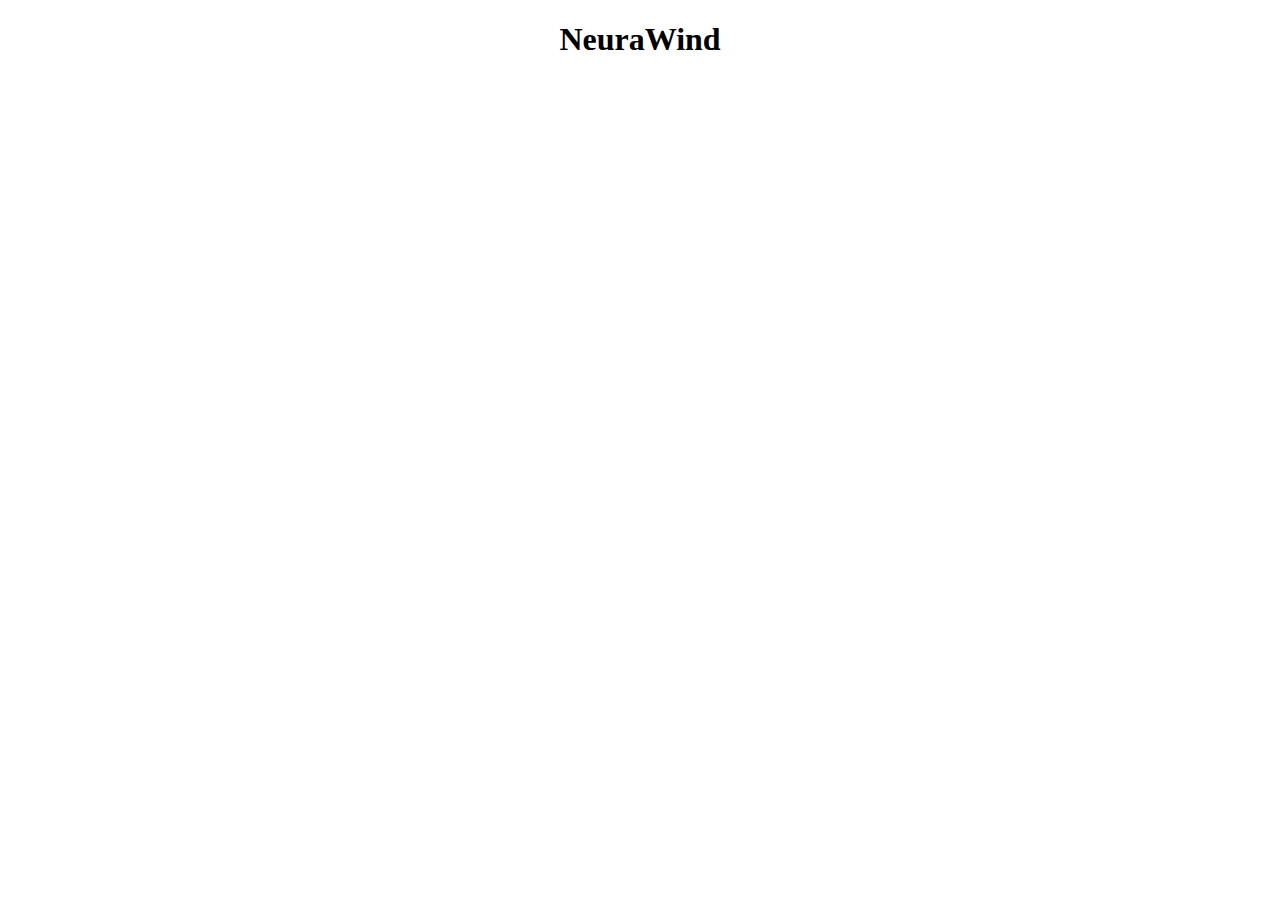
==== home.html @ ba724d41 "Add files via upload" ====
<!DOCTYPE html>
<html>
<head>
    <meta charset="utf-8" />
    <meta http-equiv="X-UA-Compatible" content="IE=edge">
    <title>Welcome</title>
    <meta name="viewport" content="width=device-width, initial-scale=1">
</head>
<body>
    <h1 style="text-align: center">
        NeuraWind
    </h1>
</body>
</html>
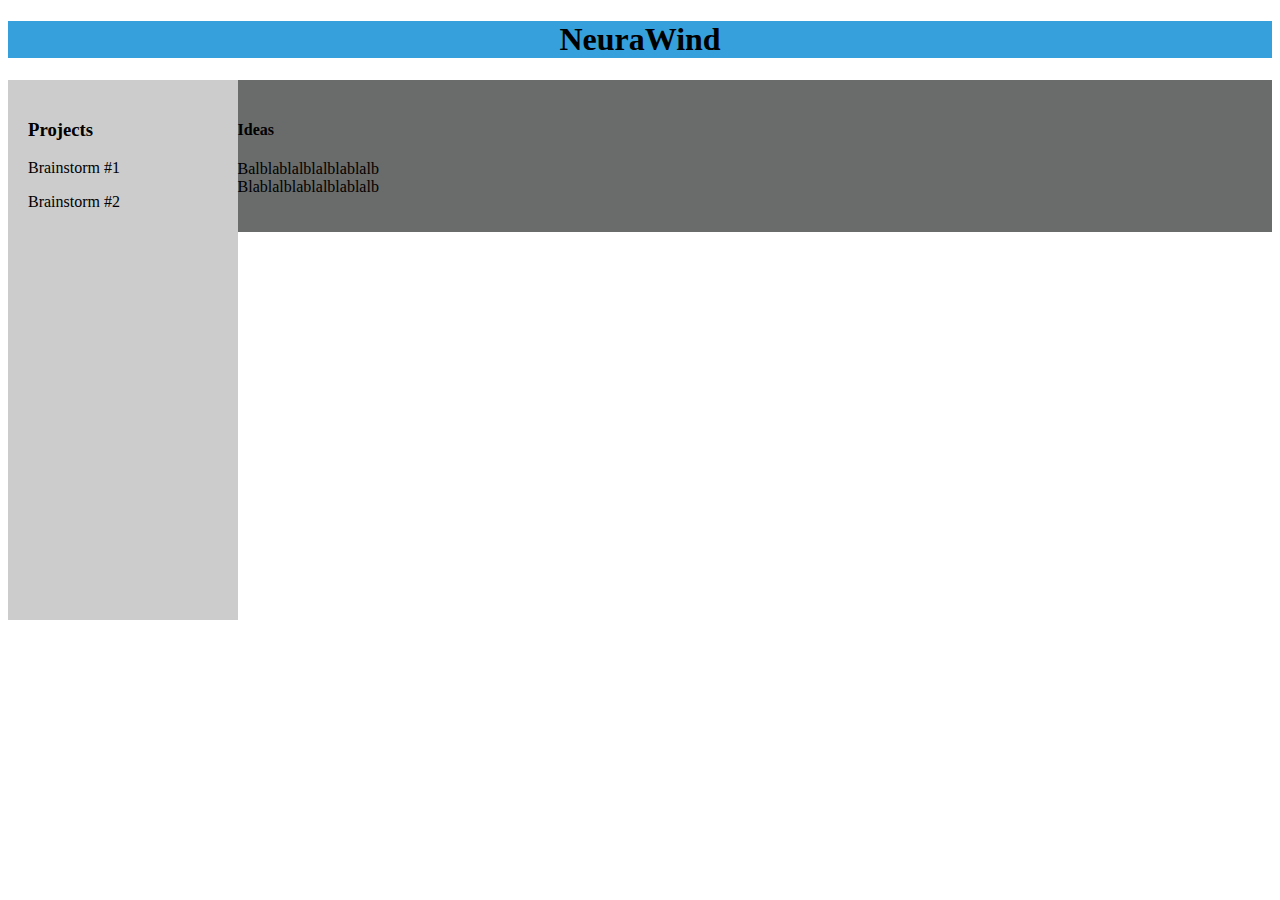
==== commit 186642ab: "Updated homepage with basic layout" ====
--- a/home.html
+++ b/home.html
@@ -1,14 +1,28 @@
-<!DOCTYPE html>
-<html>
-<head>
-    <meta charset="utf-8" />
-    <meta http-equiv="X-UA-Compatible" content="IE=edge">
-    <title>Welcome</title>
-    <meta name="viewport" content="width=device-width, initial-scale=1">
-</head>
-<body>
-    <h1 style="text-align: center">
-        NeuraWind
-    </h1>
-</body>
+<!DOCTYPE html>
+<html>
+    <head>
+        <meta charset="utf-8" />
+        <meta http-equiv="X-UA-Compatible" content="IE=edge">
+        <title>Welcome</title>
+        <meta name="viewport" content="width=device-width, initial-scale=1">
+        <link rel="stylesheet" type="text/css" media="screen" href="stylesheet/styles.css" />
+    </head>
+    <body>
+        <div class="header">
+            <h1 style="text-align: center">
+                NeuraWind
+            </h1>
+        </div>
+        <div class="sidebar">
+            <h3>Projects</h3>
+            <p class="project">Brainstorm #1</p>
+            <p class="project">Brainstorm #2</p>
+        </div>
+        <div class="content">
+            <h4>Ideas</h4>
+            <p>
+                Balblablalblalblablalb <br> Blablalblablalblablalb
+            </p>
+        </div>
+    </body>
 </html>--- a/stylesheet/styles.css
+++ b/stylesheet/styles.css
@@ -0,0 +1,17 @@
+.header{
+    background: #36a0dd
+}
+.sidebar{
+    float: left;
+    width: 15%;
+    height: 500px;
+    background: #ccc;
+    padding: 20px;
+}
+.project:hover{
+    background: #a6a6ac;
+}
+.content{
+    background: #6a6b6b;
+    padding: 20px;
+}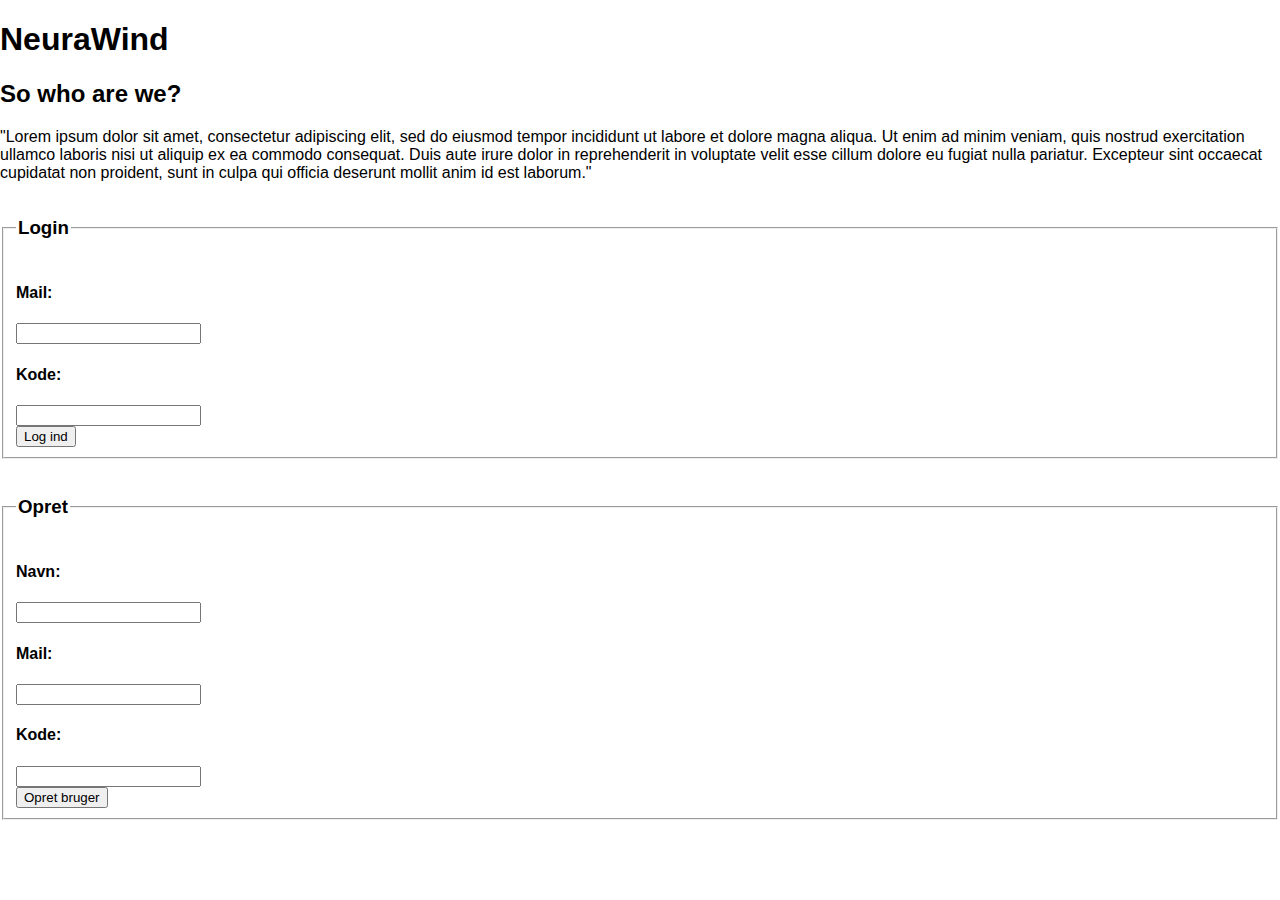
==== commit 48a575fb: "Add files via upload" ====
--- a/home.html
+++ b/home.html
@@ -1,28 +1,55 @@
-<!DOCTYPE html>
-<html>
-    <head>
-        <meta charset="utf-8" />
-        <meta http-equiv="X-UA-Compatible" content="IE=edge">
-        <title>Welcome</title>
-        <meta name="viewport" content="width=device-width, initial-scale=1">
-        <link rel="stylesheet" type="text/css" media="screen" href="stylesheet/styles.css" />
-    </head>
-    <body>
-        <div class="header">
-            <h1 style="text-align: center">
-                NeuraWind
-            </h1>
-        </div>
-        <div class="sidebar">
-            <h3>Projects</h3>
-            <p class="project">Brainstorm #1</p>
-            <p class="project">Brainstorm #2</p>
-        </div>
-        <div class="content">
-            <h4>Ideas</h4>
-            <p>
-                Balblablalblalblablalb <br> Blablalblablalblablalb
-            </p>
-        </div>
-    </body>
+<!DOCTYPE html>
+<html>
+
+<head>
+    <meta charset="utf-8" />
+    <meta http-equiv="X-UA-Compatible" content="IE=edge">
+    <title>NeuraWind</title>
+    <meta name="viewport" content="width=device-width, initial-scale=1">
+    <link rel="stylesheet" type="text/css" media="screen" href="stylesheet/styles.css" />
+</head>
+
+<body id="main"></body>
+  <h1>NeuraWind</h1>
+  <h2>So who are we?</h2>
+    <p>"Lorem ipsum dolor sit amet, consectetur adipiscing elit, sed do eiusmod tempor incididunt ut labore et dolore magna aliqua. Ut enim ad minim veniam, quis nostrud exercitation ullamco laboris nisi ut aliquip ex ea commodo consequat. Duis aute irure dolor in reprehenderit in voluptate velit esse cillum dolore eu fugiat nulla pariatur. Excepteur sint occaecat cupidatat non proident, sunt in culpa qui officia deserunt mollit anim id est laborum."</p>
+
+
+
+
+
+<!--Login box-->
+    <form action="login.php" method="POST">
+        <fieldset>
+            <legend><h3>Login</h3></legend>
+            <div class="Login">
+                <h4>Mail:</h4>
+                <input type="text" name="mail" />
+                <h4>Kode:</h4>
+                <input type="password" name="password" />
+            </div>
+
+            <input name='login' type="submit" value="Log ind">
+        </fieldset>
+    </form>
+    
+</br>
+
+<!--Opret box-->
+    <form action="opret.php" method="POST">
+        <fieldset>
+            <legend><h3>Opret</h3></legend>
+            <div class="Opret">
+                <h4>Navn:</h4>
+                <input type="text" name="name" />
+                <h4>Mail:</h4>
+                <input type="text" name="mail" />
+                <h4>Kode:</h4>
+                <input type="password" name="password" />
+            </div>
+
+            <input name='opret' type="submit" value="Opret bruger">
+        </fieldset>
+    </form>
+</body>
 </html>--- a/stylesheet/styles.css
+++ b/stylesheet/styles.css
@@ -1,17 +1,207 @@
-.header{
-    background: #36a0dd
-}
-.sidebar{
+html, body {
+    margin: 0;
+    padding: 0;
+  }
+  
+  body {
+    font-family: 'Roboto', sans-serif;
+    font-weight: 100;
+  }
+  
+  .container {
+    margin: 0 auto;
+    max-width: 940px; 
+    padding: 0 10px;
+  }
+  
+  .header {
+    background: url("../Images/brain7.jpg") no-repeat center center; 
+    background-size: cover;
+    height: 800px;
+    text-align: center; 
+  }
+  
+  .header .container {
+    position: relative;
+    top: 200px;
+  }
+  
+  .header h1 {
+    color: rgb(255, 255, 255);
+    line-height: 100px; 
+    font-size: 80px;
+    letter-spacing: 8px;
+    margin-top: 0;
+    margin-bottom: 80px;
+    text-transform: uppercase; 
+  }
+  
+  @media (min-width:850px) {
+    .header h1 {
+      font-size: 120px;
+    }
+  }
+  
+  .header p {
+    color: rgb(255, 255, 255);
+    background: black;
+    padding: 5px 10px;
+    text-decoration: none; 
+    text-transform: uppercase; 
+    letter-spacing: 5px;
+    border: solid 3px white;
+    border-radius: 20px;
+    font-weight: 100;
+    margin-bottom: 50px;
+    margin-top: 0;
+  }
+  
+  .btnfirst {
+    color: rgb(255, 255, 255);
+    background: black;
+    padding: 5px 15px;
+    text-decoration: none; 
+    transition: background .5s; 
+    text-transform: uppercase;
+    letter-spacing: 2px;
+    border:solid 2px white;
+    border-radius: 20px;
+  }
+
+  .btnfirst:hover{
+    background: #fff;
+    color: rgb(255, 0, 119);
+    cursor: pointer; 
+    transition-delay: 1s;
+    transition: background 2.5s; 
+    transition: color 1s;
+  }
+
+  .btn {
+    color: rgb(255, 255, 255);
+    background: black;
+    padding: 10px 40px;
+    text-decoration: none; 
+    transition: background .5s; 
+    text-transform: uppercase;
+    letter-spacing: 2px;
+    border:solid 3px white;
+    border-radius: 20px;
+  }
+
+  .btn:hover{
+    background: #fff;
+    color: blue;
+    cursor: pointer; 
+    transition-delay: 1s;
+    transition: background 2.5s; 
+    transition: color 2s;
+  }
+
+  .btn2 {
+    color: rgb(255, 255, 255);
+    background: black;
+    padding: 10px 40px;
+    text-decoration: none; 
+    transition: background .5s; 
+    text-transform: uppercase;
+    letter-spacing: 2px;
+    border:solid 2px white;
+    border-radius: 20px;
+  }
+
+  .btn2:hover{
+    background: #fff;
+    color: blue;
+    cursor: pointer; 
+    transition: background 2s; 
+    transition: color .5s;
+  }
+
+  
+  .nav { 
+    background: #000;
+    height: 80px; 
+    width: 100%;
+  }
+  
+  .nav ul {
+    height: 80px;
+    list-style: none;
+    margin: 0 auto; 
+    padding: 0;
+  }
+  
+    .nav ul li {
+    color: #fff;
+    display: inline-block; 
+    height: 80px;
+    line-height: 80px; 
+    list-style: none;
+    padding: 0 10px;
+    transition: background .5s; 
+  }
+  
+  .main .container {
+    margin: 80px auto;
+  }
+  
+  .main img {
     float: left;
-    width: 15%;
-    height: 500px;
-    background: #ccc;
-    padding: 20px;
-}
-.project:hover{
-    background: #a6a6ac;
-}
-.content{
-    background: #6a6b6b;
-    padding: 20px;
-}+    margin: 0px 80px 0px 0;
+  }
+  
+  .jumbotron {
+    background: url("../Images/NeuralNetwork3.png") center;
+    background-size: cover;
+    height: 500px; 
+  }
+  
+  .jumbotron .container {
+    position: relative;
+    top: 220px;
+  }
+  
+  .jumbotron h2 {
+    color: #fff;
+    text-align: right; 
+  }
+  
+  .jumbotron p {
+    color: #fff; 
+    text-align: right; 
+  }
+  
+  .jumbotron .btn {
+    margin: 10px 0 0;
+    float: right; 
+  }
+  
+  .footer { 
+    background: #000;
+    height: 80px; 
+    padding-bottom: 50px;
+  }
+  
+  .footer p { 
+    color: #fff;
+    font-size: 14px;  
+    height: 60px; 
+    line-height: 80px;
+    margin: 0;  
+  }
+  
+  @media (max-width: 500px) {
+    .header h1 {
+      font-size: 50px;
+      line-height: 64px;
+    }
+  
+    .main, .jumbotron {
+      padding: 0 30px;
+    }
+  
+    .main img {
+      width: 100%;
+    }
+  }